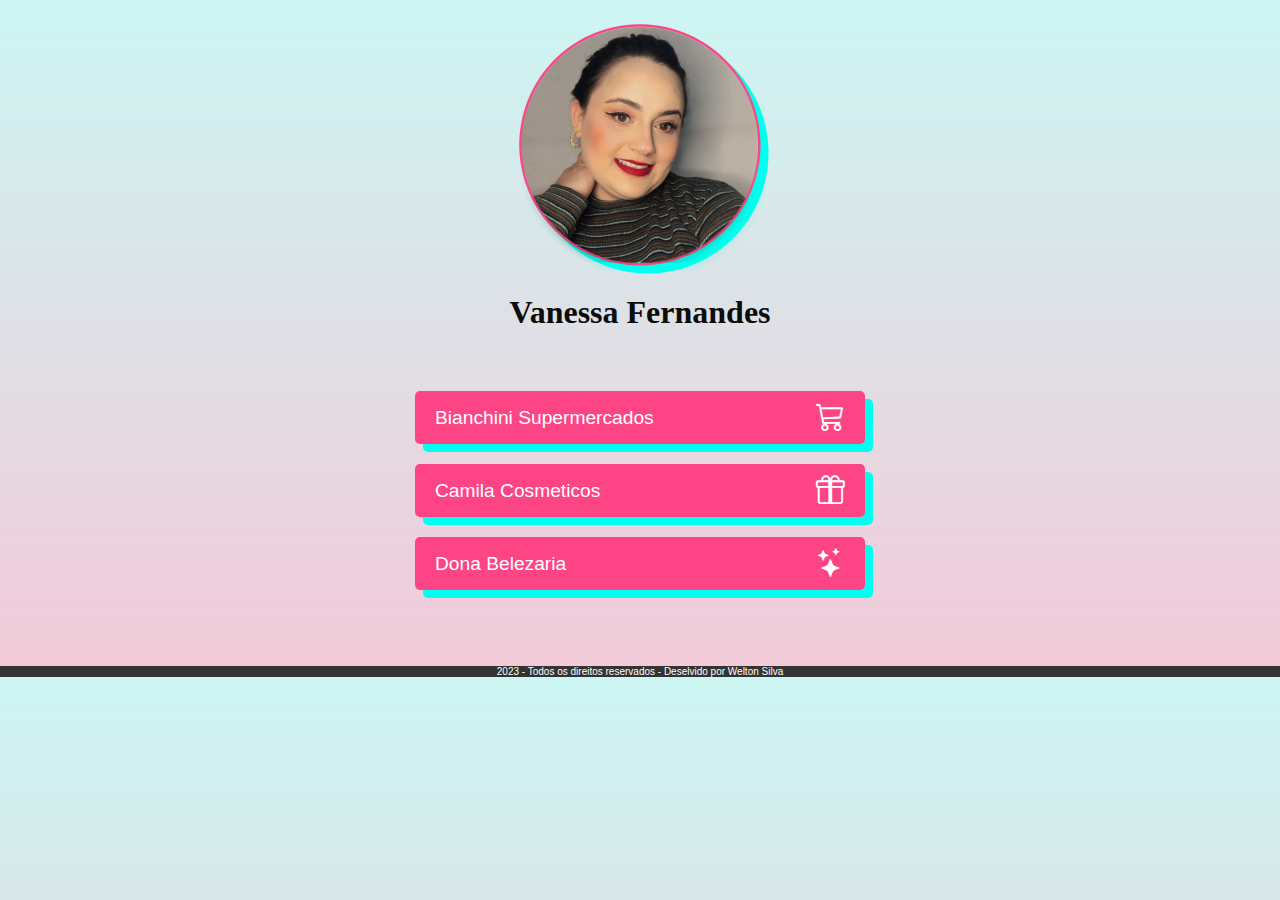
==== parcerias.html @ 7a465b4e "uploud" ====
<!DOCTYPE html>
<html lang="pt-br">
<head>
    <meta charset="UTF-8">
    <meta name="viewport" content="width=device-width, initial-scale=1.0">
    <meta charset="UTF-8">
    <meta name="viewport" content="width=device-width, initial-scale=1.0">
    <link rel="stylesheet" href="https://cdn.jsdelivr.net/npm/bootstrap-icons@1.10.5/font/bootstrap-icons.css"/>
    <title>BIOS</title>
    <link rel="stylesheet" href="styles.css">
    <title>Parceria</title>
</head>
<body>
    <div class="container">
        <header>
            <img src="Logo .png" alt="logo">
            <h1>Vanessa Fernandes</h1>
        </header>
    </div>
    <section class="Botões-Links">
        <a href="https://www.instagram.com/bianchinisupermercado/?hl=pt-br" target="_blank" class="link">
        <button class="degrade">
            <span>Bianchini Supermercados</span>
            <i class="bi bi-cart3"></i>
        </button>
        <a href="https://instagram.com/camilacosmeticositirapina?igshid=MzRlODBiNWFlZA==" target="_blank" class="link">
            <button class="degrade">
                <span>Camila Cosmeticos</span>
                <i class="bi bi-gift"></i>
            </button>
        <a href="https://instagram.com/donabelezaria?igshid=MzRlODBiNWFlZA==" target="_blank" class="link">
            <button class="degrade">
                <span>Dona Belezaria</span>
                    <i class="bi bi-stars"></i>
            </button>
        <br>
<div class="rodape">
        <p><a href="https://www.supermercadobianchini.com.br/trabalhe-conosco/" target="_blank" class="link"></a> 2023 - Todos os direitos reservados - Deselvido por Welton Silva</p>
</div>


</body>
</html>
---- styles.css ----
*{
    margin: 0;
    padding: 0;
    box-sizing: border-box;
    font-family: 'Outfit', sans-serif;

}

html{
    height: auto;
    font: 14px;
}

body{
    background-image: linear-gradient(0deg, #f3c9d8, #ccf6f3);
    height: 100%;
}

.container{
    height: 100%;
    max-width: 550px;
    margin: 0 auto;
    display: flex;
    flex-direction: column;
    justify-content: center;
    padding: 20px;
    color: rgb(0, 0, 0);
}
a{
    text-decoration: none;
    color: #fff;
}


.degrade{
    background-color: #fd4586;
    -webkit-box-shadow: 8px 8px 0 #00ffee;
    
}

header{
    text-align: center;
    margin-bottom: 40px;
}

header img{
    max-width: 250px;
    margin-bottom: 20px;
    /* box-shadow: 8px 20px 0 #00ffee; */
    filter: drop-shadow(8px 8px 0 #00ffee);
    

}

header h1{
    font-size: 2em;
    margin-bottom: 10px;
    color: #0c0c0c;
    font-family:Goudy Old Style, Garamond, Big Caslon, Times New Roman, serif
}

section.Botões-Links{
    display: flex;
    flex-direction: column;
    gap: 20px;
    
}

a.link button{
    width: 50vb;
    padding: 10px 20px;
    display: flex;
    align-items: center;
    justify-content: space-between;
    border: none;
    border-radius: 5px;
    font-size: 1.2em;
    cursor: pointer;
    color: #fff;
    transition: all 500ms ease;
    margin: 0 auto;
    
    
    
    
}
.footer{
    color: #ff0000;
}

a.link i{
    font-size: 1.5em;

}

a.link button:houver{
    transform: scale(3.05);
}

@media screen and (max-width: 768px) {    
    .container{
    display: block;
}    
    .container_caixa{
    margin: 10em 10em;
}}

@media screen and (min-width: 768px) {    
    .container{
    display: block;
}    
    .container_caixa{
    margin: 5em 5em;
}}

.rodape {
    background-color: #333;
	color: #fff;
	padding: 0%;
	text-align: center;
	margin-top: 3%;
    font-size: 10px;
    
    
}
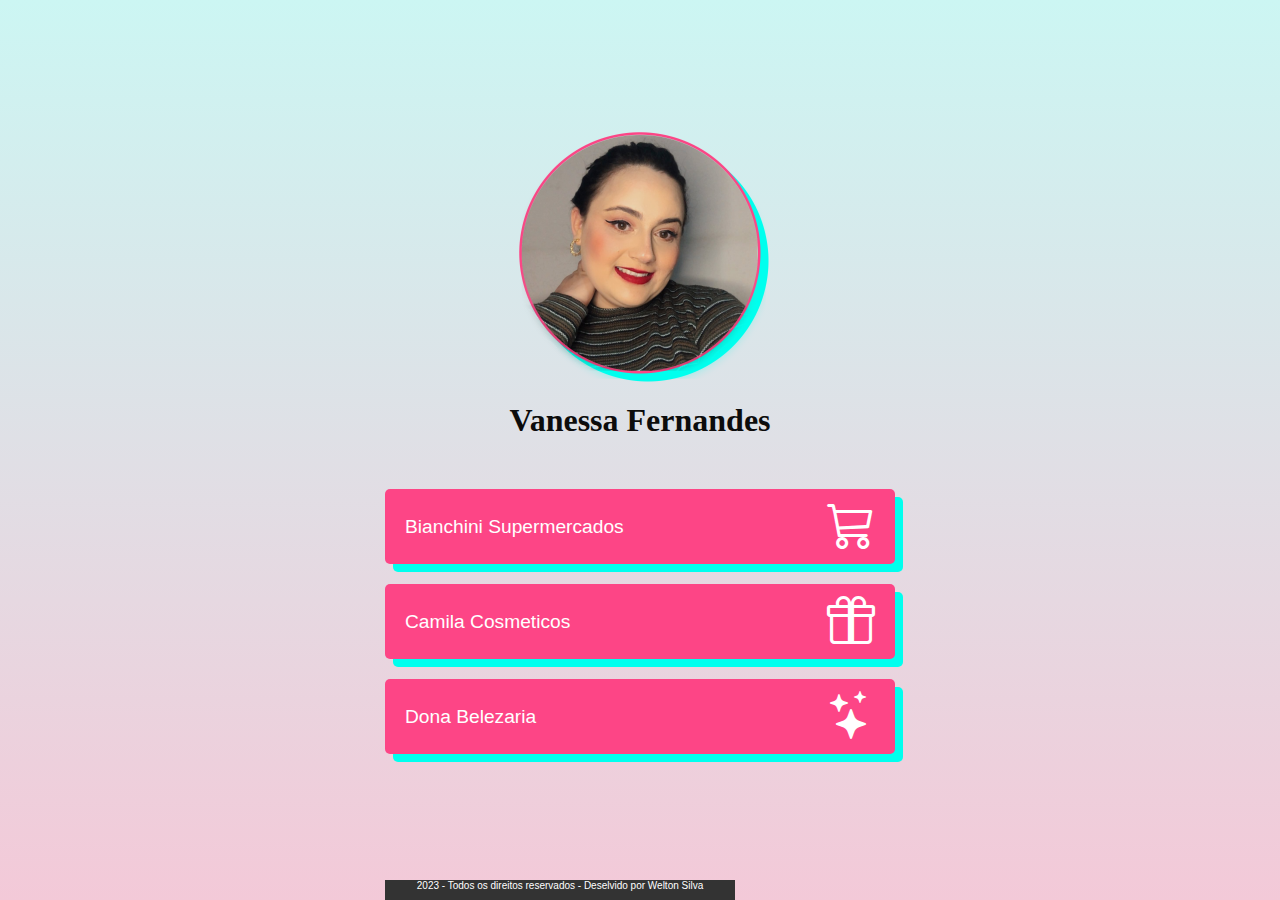
==== commit 2fc34e3b: "Update parcerias.html" ====
--- a/parcerias.html
+++ b/parcerias.html
@@ -16,7 +16,6 @@
             <img src="Logo .png" alt="logo">
             <h1>Vanessa Fernandes</h1>
         </header>
-    </div>
     <section class="Botões-Links">
         <a href="https://www.instagram.com/bianchinisupermercado/?hl=pt-br" target="_blank" class="link">
         <button class="degrade">
@@ -40,4 +39,4 @@
 
 
 </body>
-</html>+</html>
--- a/styles.css
+++ b/styles.css
@@ -7,7 +7,7 @@
 }
 
 html{
-    height: auto;
+    height: 100vh;
     font: 14px;
 }
 
@@ -67,7 +67,7 @@
 }
 
 a.link button{
-    width: 50vb;
+    width: 100%;
     padding: 10px 20px;
     display: flex;
     align-items: center;
@@ -78,10 +78,7 @@
     cursor: pointer;
     color: #fff;
     transition: all 500ms ease;
-    margin: 0 auto;
-    
-    
-    
+
     
 }
 .footer{
@@ -89,7 +86,7 @@
 }
 
 a.link i{
-    font-size: 1.5em;
+    font-size: 2.5em;
 
 }
 
@@ -104,25 +101,21 @@
     .container_caixa{
     margin: 10em 10em;
 }}
-
-@media screen and (min-width: 768px) {    
-    .container{
-    display: block;
-}    
-    .container_caixa{
-    margin: 5em 5em;
-}}
-
 .rodape {
     background-color: #333;
 	color: #fff;
 	padding: 0%;
 	text-align: center;
-	margin-top: 3%;
-    font-size: 10px;
+	margin-top: 2%;
+	font-size: 10px;
+	position: fixed;
+	bottom: 0;
+	z-index: 2;
+	width: 350px;
+      	height: 20px;
     
     
 }
            
 
-  +  
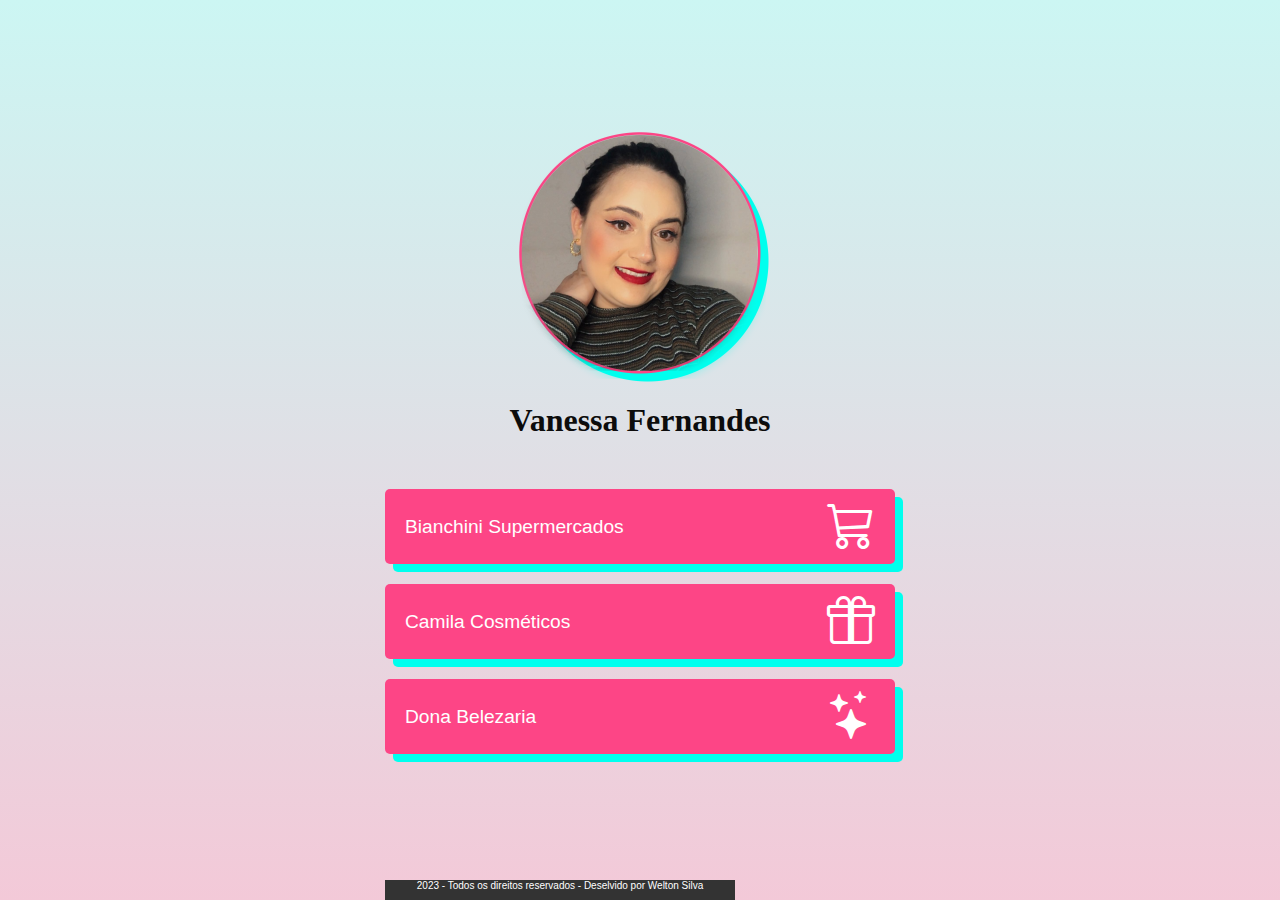
==== commit 7d0a8e72: "Update parcerias.html" ====
--- a/parcerias.html
+++ b/parcerias.html
@@ -24,7 +24,7 @@
         </button>
         <a href="https://instagram.com/camilacosmeticositirapina?igshid=MzRlODBiNWFlZA==" target="_blank" class="link">
             <button class="degrade">
-                <span>Camila Cosmeticos</span>
+                <span>Camila Cosméticos</span>
                 <i class="bi bi-gift"></i>
             </button>
         <a href="https://instagram.com/donabelezaria?igshid=MzRlODBiNWFlZA==" target="_blank" class="link">
